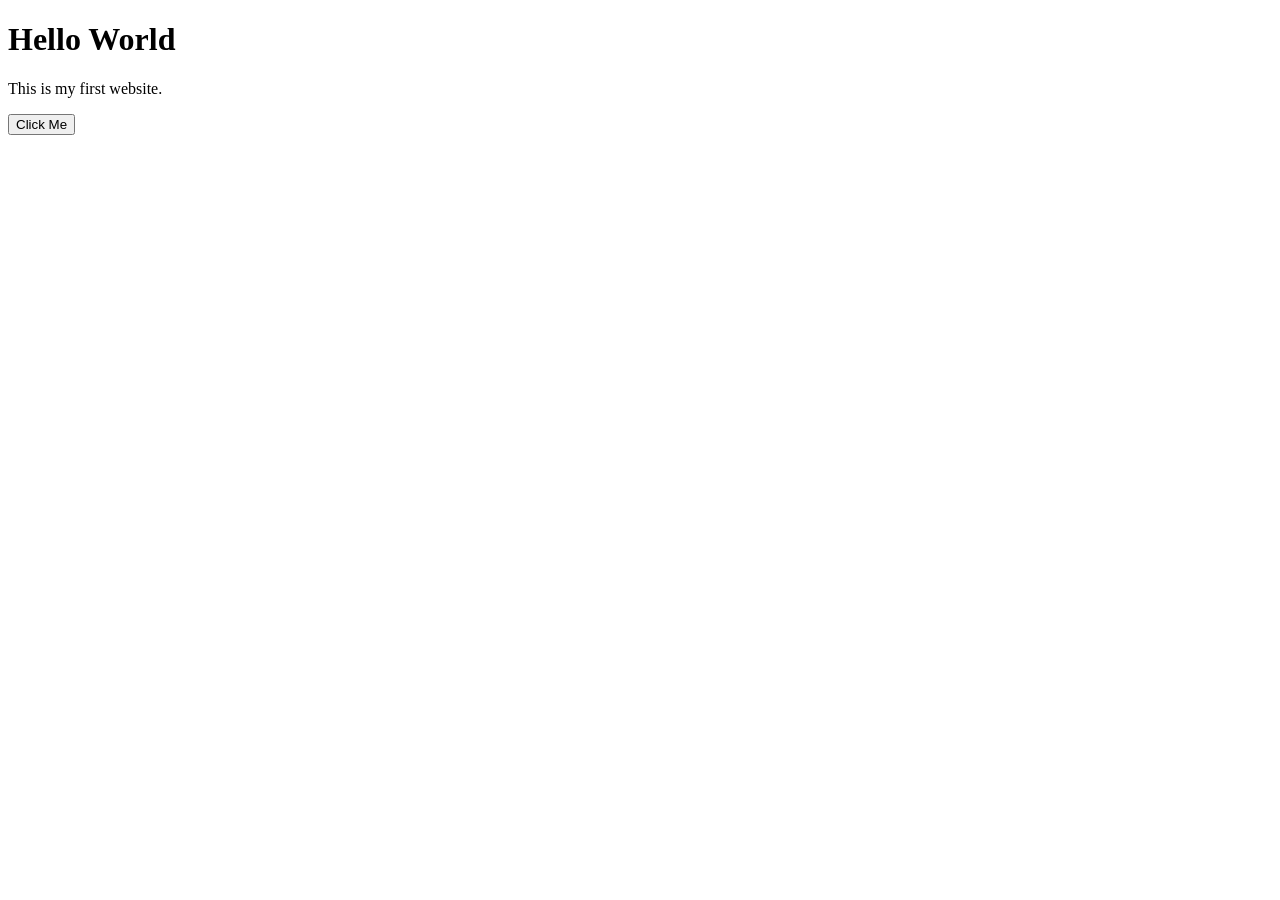
==== index.html @ 1a9aa431 "Add files via upload" ====
<!DOCTYPE html>
<html lang="en">

<head>
  <meta charset="UTF-8">
  <meta name="viewport" content="width=device-width, initial-scale=1.0">

  <title>My Website</title>

  <link rel="stylesheet" href="style.css">
</head>

<body>

  <h1>Hello World</h1>

  <p>This is my first website.</p>

  <button>Click Me</button>

  <script src="script.js"></script>

</body>

</html>
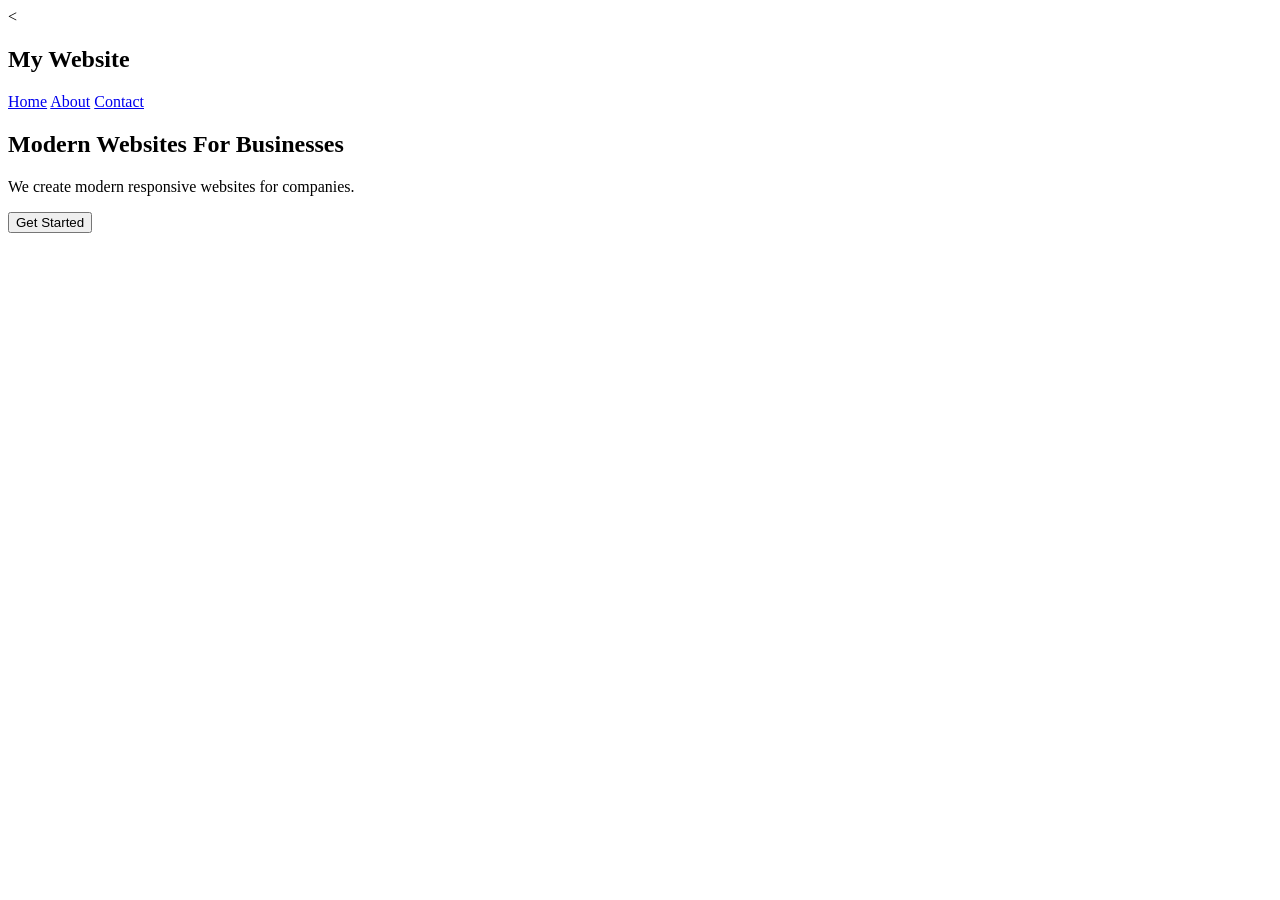
==== commit d3048d2c: "Update index.html" ====
--- a/index.html
+++ b/index.html
@@ -1,25 +1,41 @@
-<!DOCTYPE html>
+<<!DOCTYPE html>
 <html lang="en">
 
 <head>
   <meta charset="UTF-8">
   <meta name="viewport" content="width=device-width, initial-scale=1.0">
 
-  <title>My Website</title>
+  <title>Bailey's Website</title>
 
   <link rel="stylesheet" href="style.css">
 </head>
 
 <body>
 
-  <h1>Hello World</h1>
+  <nav>
 
-  <p>This is my first website.</p>
+    <h2>My Website</h2>
 
-  <button>Click Me</button>
+    <div>
+      <a href="index.html">Home</a>
+      <a href="about.html">About</a>
+      <a href="contact.html">Contact</a>
+    </div>
 
-  <script src="script.js"></script>
+  </nav>
+
+  <section class="hero">
+
+    <h1>Modern Websites For Businesses</h1>
+
+    <p>
+      We create modern responsive websites for companies.
+    </p>
+
+    <button>Get Started</button>
+
+  </section>
 
 </body>
 
-</html>+</html>
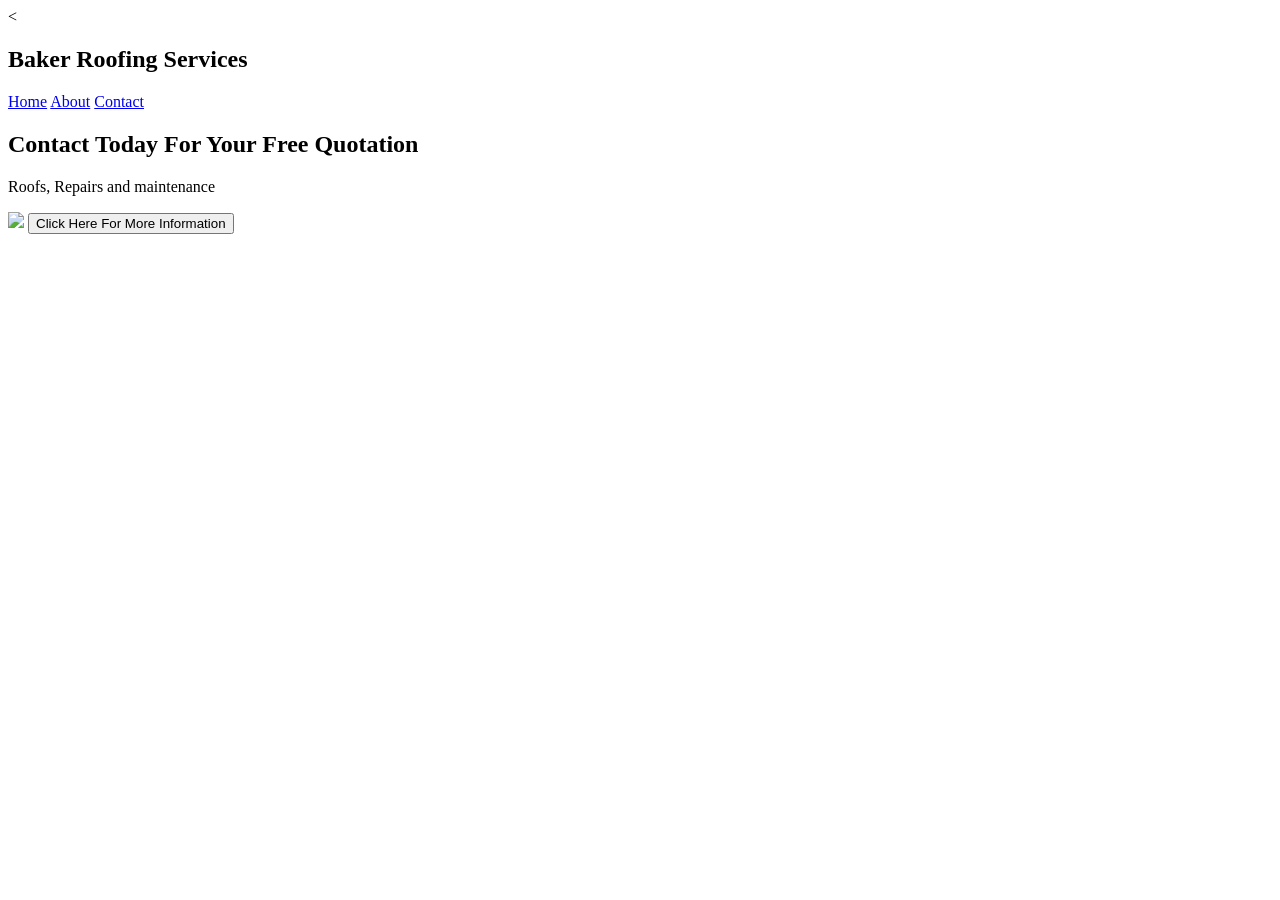
==== commit 3055983d: "Update index.html" ====
--- a/index.html
+++ b/index.html
@@ -5,7 +5,7 @@
   <meta charset="UTF-8">
   <meta name="viewport" content="width=device-width, initial-scale=1.0">
 
-  <title>Bailey's Website</title>
+  <title>Baker Roofing Services</title>
 
   <link rel="stylesheet" href="style.css">
 </head>
@@ -14,7 +14,7 @@
 
   <nav>
 
-    <h2>My Website</h2>
+    <h2>Baker Roofing Services</h2>
 
     <div>
       <a href="index.html">Home</a>
@@ -26,13 +26,14 @@
 
   <section class="hero">
 
-    <h1>Modern Websites For Businesses</h1>
+    <h1>Contact Today For Your Free Quotation</h1>
 
     <p>
-      We create modern responsive websites for companies.
+      Roofs, Repairs and maintenance
     </p>
-
-    <button>Get Started</button>
+<img src="https://picsum.photos/1200/500" class="hero-image">
+    
+    <button>Click Here For More Information</button>
 
   </section>
 
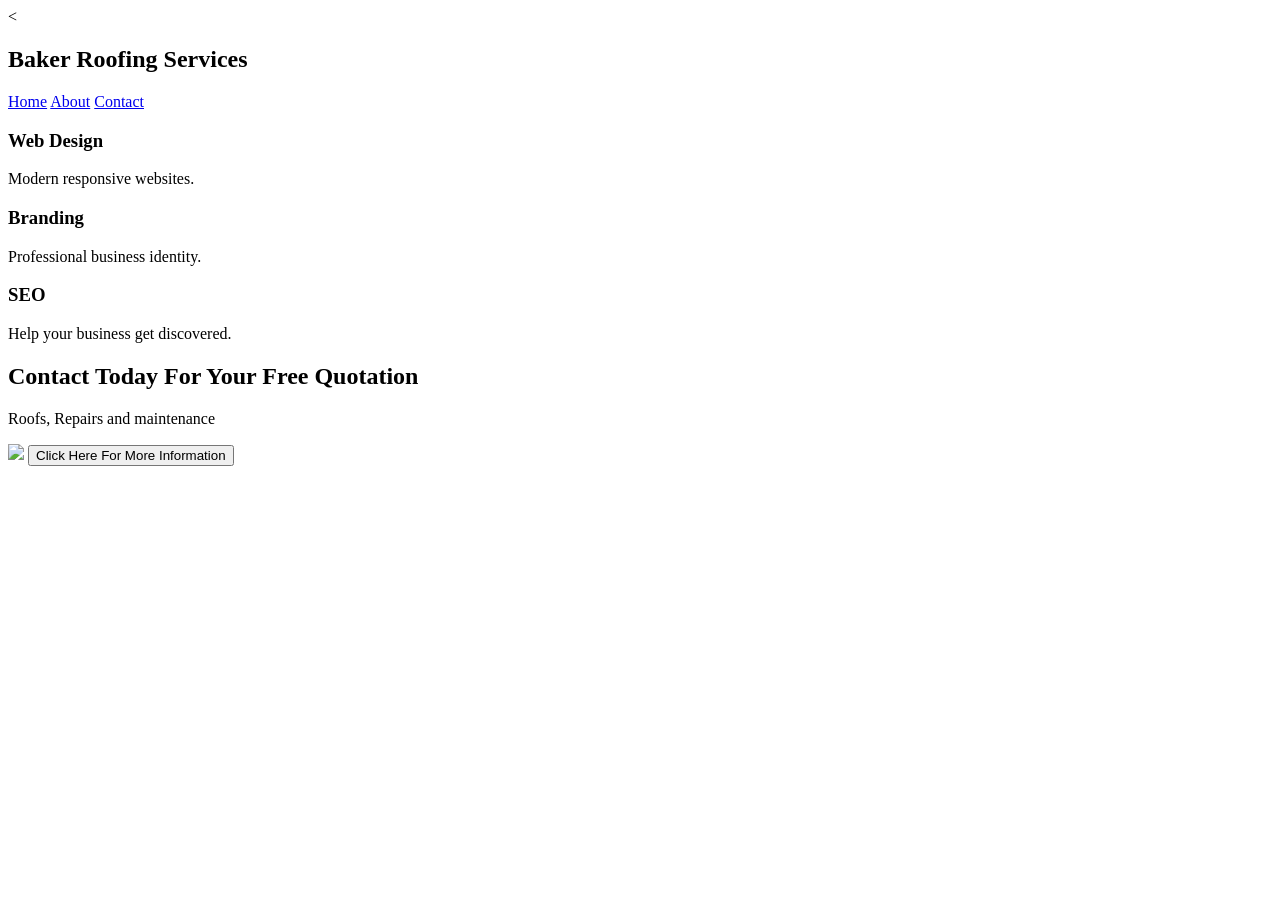
==== commit d2cf5ea9: "Update index.html" ====
--- a/index.html
+++ b/index.html
@@ -26,6 +26,24 @@
 
   <section class="hero">
 
+    <section class="cards">
+
+  <div class="card">
+    <h3>Web Design</h3>
+    <p>Modern responsive websites.</p>
+  </div>
+
+  <div class="card">
+    <h3>Branding</h3>
+    <p>Professional business identity.</p>
+  </div>
+</section>
+  
+    <div class="card">
+    <h3>SEO</h3>
+    <p>Help your business get discovered.</p>
+  </div>
+
     <h1>Contact Today For Your Free Quotation</h1>
 
     <p>
